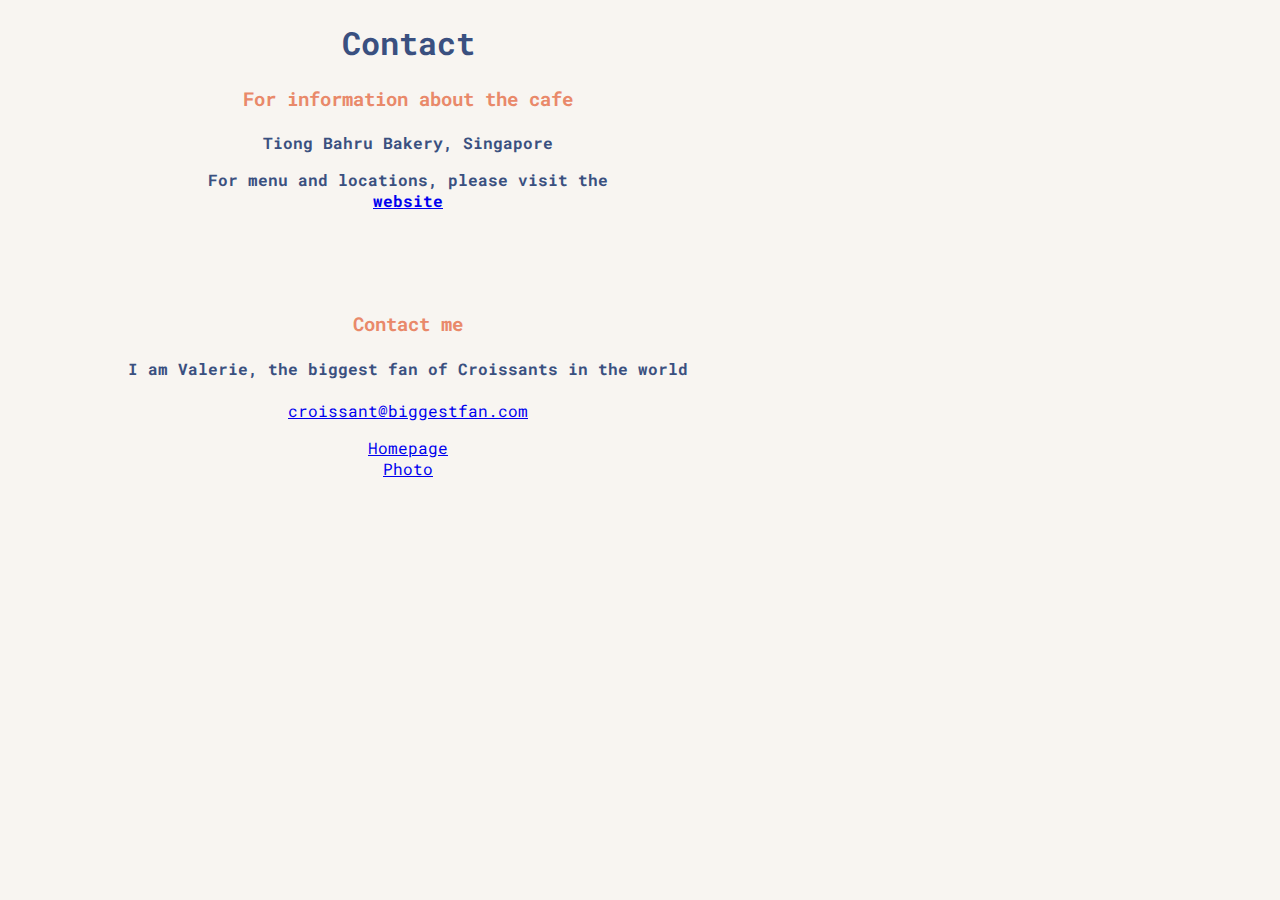
==== contact.html @ 6c67c0a6 "add text and css" ====
<!DOCTYPE html>
<html lang="en">
  <head>
    <meta charset="UTF-8" />
    <meta http-equiv="X-UA-Compatible" content="IE=edge" />
    <meta name="viewport" content="width=device-width, initial-scale=1.0" />
    <title>Contact</title>
    <link href="src/styles.css" rel="stylesheet" type="text/css" />
 <link
      href="https://fonts.googleapis.com/css2?family=Roboto+Mono:wght@100&display=swap"
      rel="stylesheet"
    />
  </head>
  <body>

    <h1>Contact</h1>

    <h3 class="contact-info">For information about the cafe</h3>
    <h4>Tiong Bahru Bakery, Singapore</4>
    <p> For menu and locations, please visit the <a href="www.tiongbahrubakery.com" target="blank">website</a></p>
    
    <br />
    <br />
    <br />

    <h3 class="contact-info">Contact me</h3>
    <h4>I am Valerie, the biggest fan of Croissants in the world</h4>
    <a href="mailto:croissant@biggestfan.com" class="email-link">croissant@biggestfan.com</p>    

    <a href="/">Homepage</a>
    <a href="/photo.html">Photo</a>

  </body>
</html>
---- src/styles.css ----
:root {
  --primary-color: #f8f5f1;
  --secondary-color: #3a5080;
  --tertiary-color: #e9896a;
}

body {
  max-width: 800px;
  font-family: "Roboto Mono", monospace !important;
  background-color: var(--primary-color);
}

h1,
h2,
h3,
h4,
p {
  text-align: center;
  color: var(--secondary-color) !important;
}

h1 {
  font-weight: 900;
}

.contact-info {
  font-weight: 900;
  color: var(--tertiary-color) !important;
}

.tiongbahru {
  display: block;
  margin: 20px auto;
  max-width: 100%;
  height: auto;
  border: double var(--tertiary-color);
  border-radius: 8px;
}

a {
  text-align: center;
  display: block;
}

.emaillink {
  color: var(--secondary-color) !important;
}
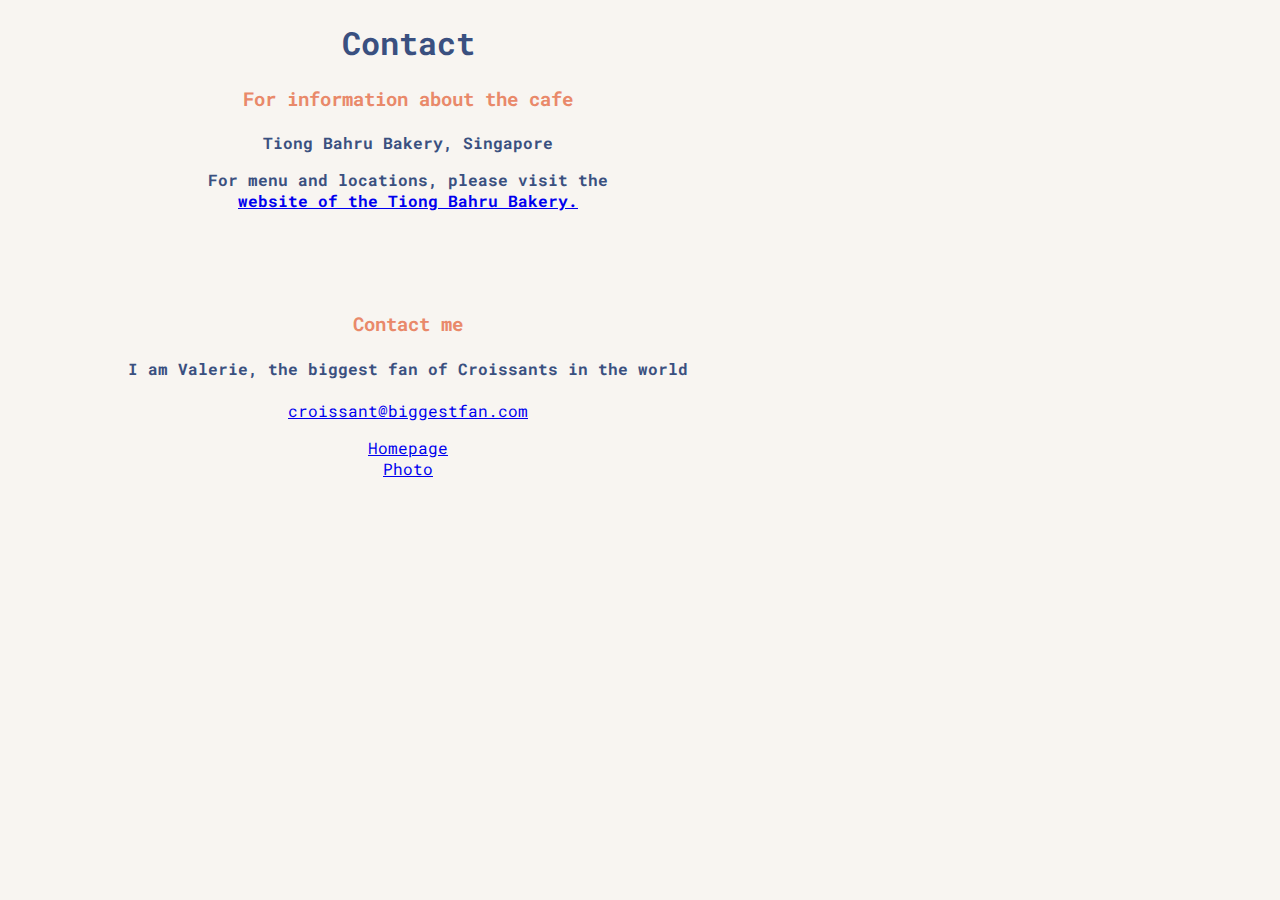
==== commit 6636f8b1: "Add some SEO tags" ====
--- a/contact.html
+++ b/contact.html
@@ -4,7 +4,8 @@
     <meta charset="UTF-8" />
     <meta http-equiv="X-UA-Compatible" content="IE=edge" />
     <meta name="viewport" content="width=device-width, initial-scale=1.0" />
-    <title>Contact</title>
+    <meta name="description" content="Website Tiong Bahru Bakery, mailto of Valerie" />
+    <title>Contact us - croissants.sg</title>
     <link href="src/styles.css" rel="stylesheet" type="text/css" />
  <link
       href="https://fonts.googleapis.com/css2?family=Roboto+Mono:wght@100&display=swap"
@@ -17,7 +18,7 @@
 
     <h3 class="contact-info">For information about the cafe</h3>
     <h4>Tiong Bahru Bakery, Singapore</4>
-    <p> For menu and locations, please visit the <a href="www.tiongbahrubakery.com" target="blank">website</a></p>
+    <p> For menu and locations, please visit the <a href="www.tiongbahrubakery.com" target="blank">website of the Tiong Bahru Bakery.</a></p>
     
     <br />
     <br />
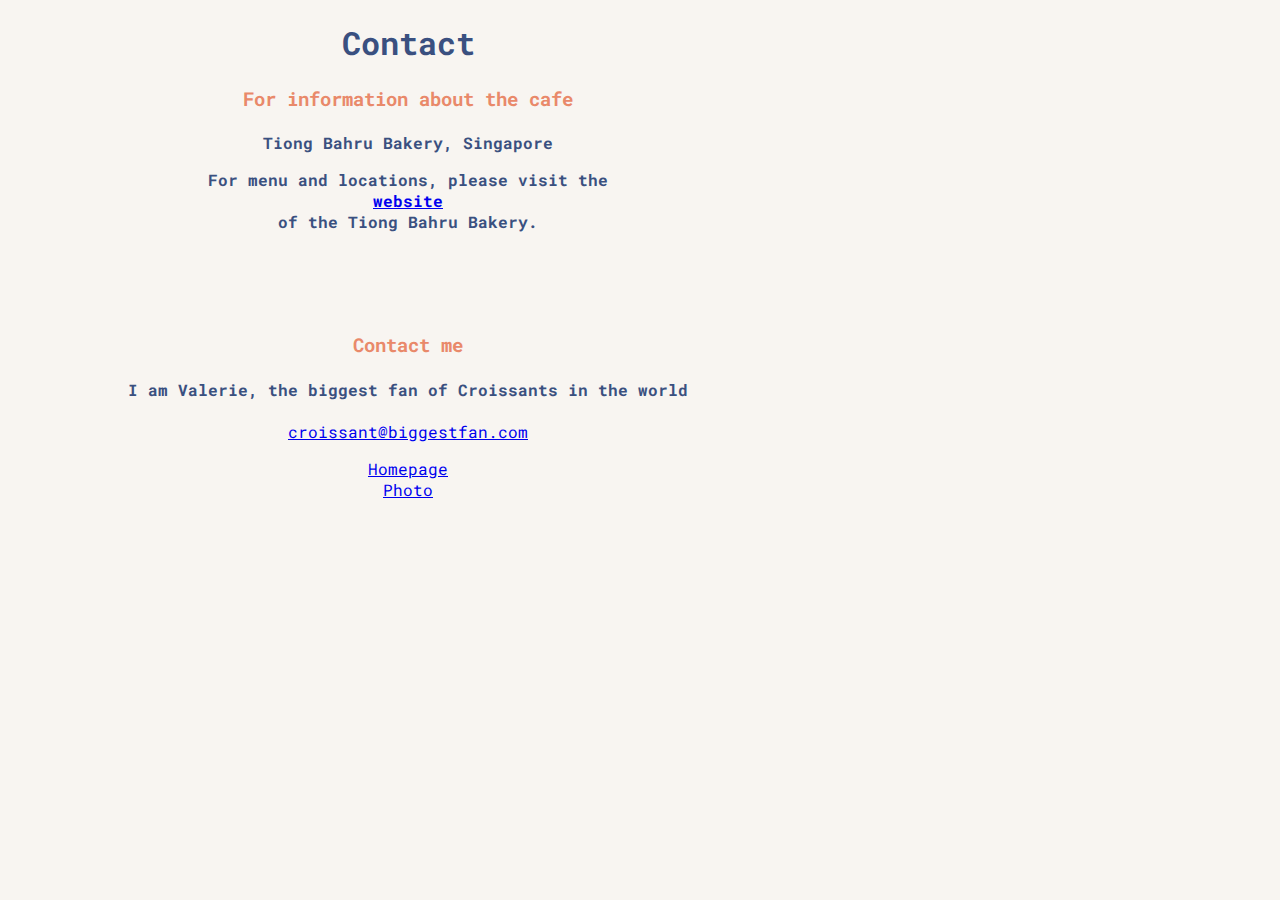
==== commit dad1930f: "update the website" ====
--- a/contact.html
+++ b/contact.html
@@ -18,7 +18,7 @@
 
     <h3 class="contact-info">For information about the cafe</h3>
     <h4>Tiong Bahru Bakery, Singapore</4>
-    <p> For menu and locations, please visit the <a href="www.tiongbahrubakery.com" target="blank">website of the Tiong Bahru Bakery.</a></p>
+    <p> For menu and locations, please visit the <a href="www.tiongbahrubakery.com" target="blank">website </a> of the Tiong Bahru Bakery.</p>
     
     <br />
     <br />
